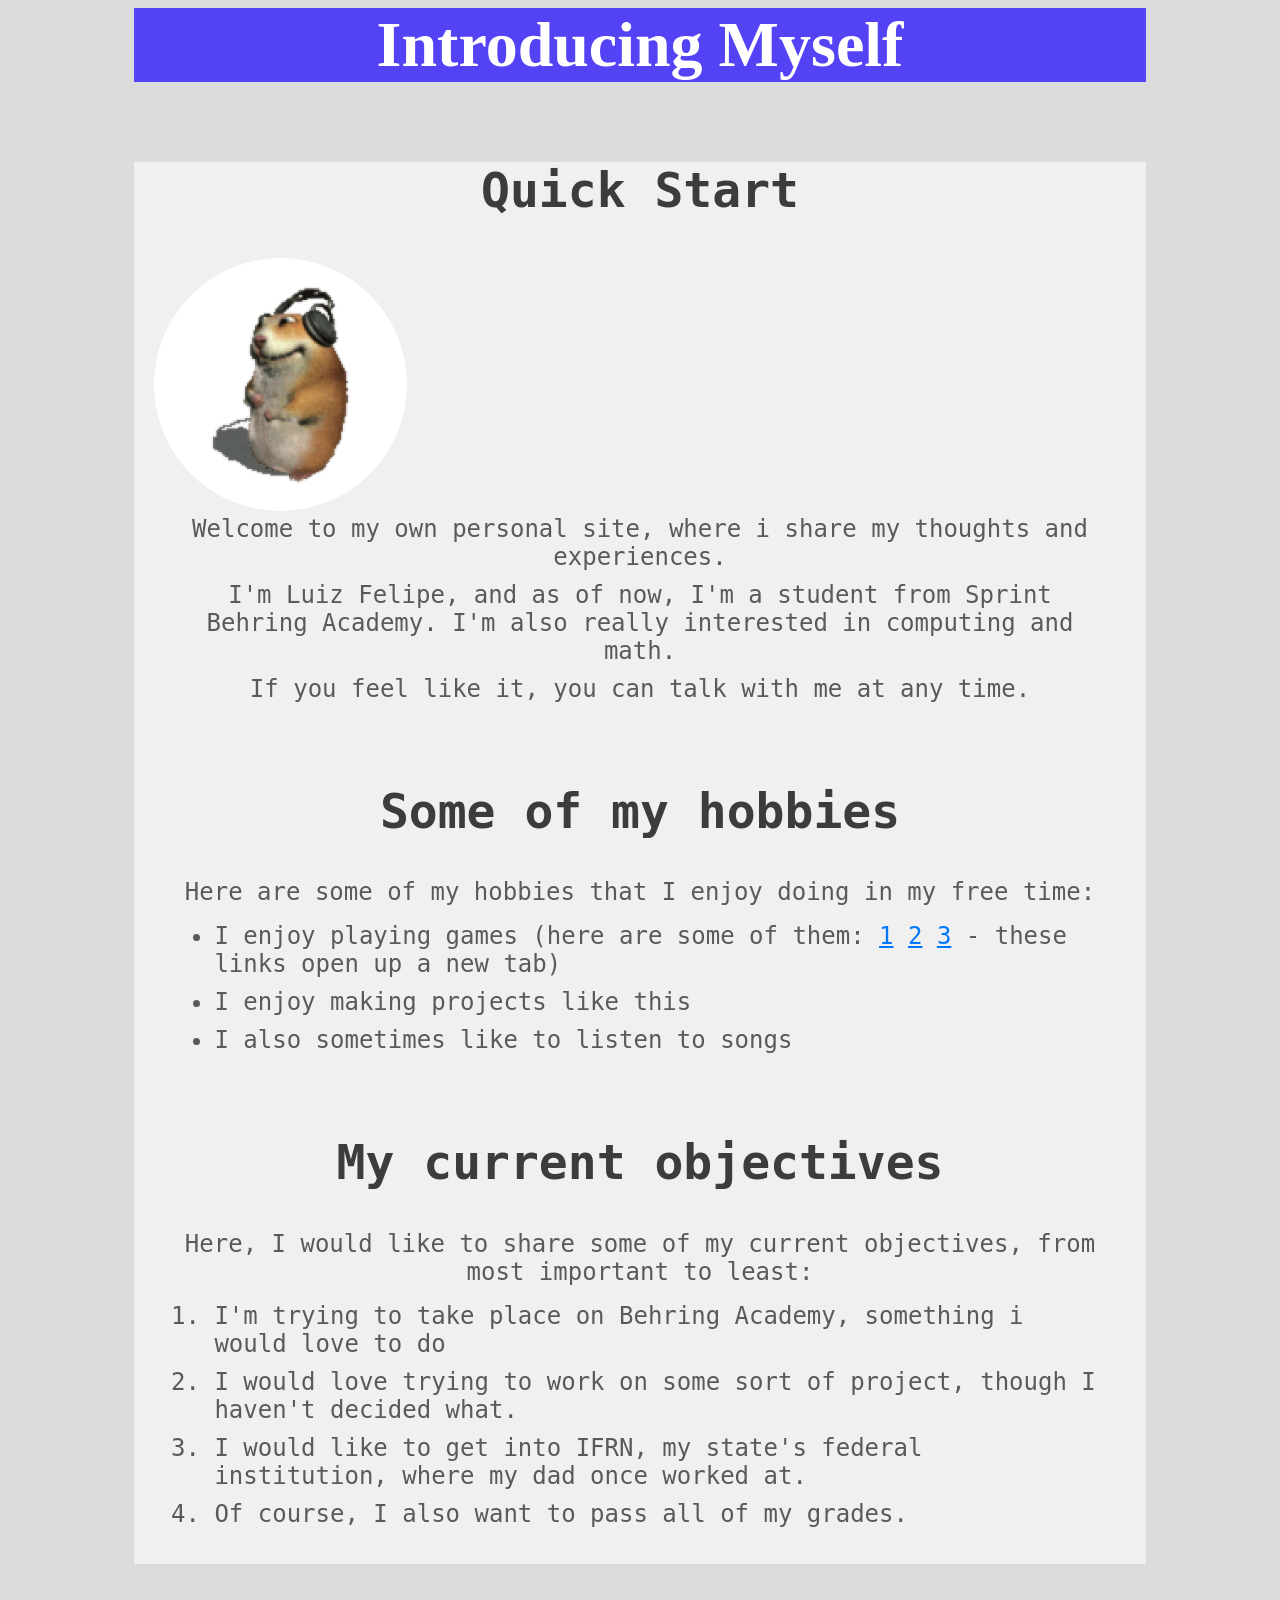
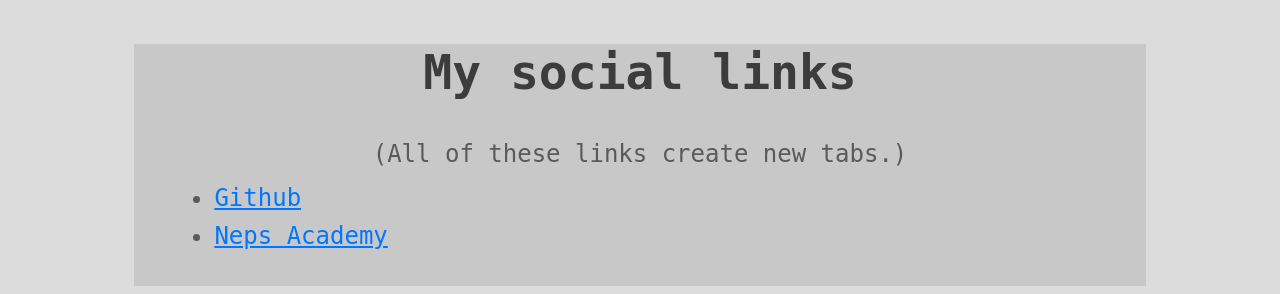
==== IntroducingMyself - Copia/index.html @ 50c8c5a9 "Add files via upload" ====
<!DOCTYPE html>
<html lang="en">
<head>
    <meta charset="UTF-8">
    <meta name="viewport" content="width=device-width, initial-scale=1.0">
    <title>Document</title>
    <link rel="stylesheet" href="styles.css">
</head>
<body>
    <header>
        
        <h1>Introducing Myself</h1>
    </header>
    <main>
        <section>
        <h2>
            Quick Start
        </h2>
        <img id="firstimage" src="assets/imgs/groovik.png" alt="Hamster with headphones as profile picture">
        <p>
            Welcome to my own personal site, where i share my thoughts and experiences.
        </p>
        <p>
            I'm Luiz Felipe, and as of now, I'm a student from Sprint Behring Academy.
            I'm also really interested in computing and math.
        </p>
        <p>
            If you feel like it, you can talk with me at any time.
        </p>
        </section>
        <section>
            <h2>
            Some of my hobbies
        </h2>
        <p>
            Here are some of my hobbies that I enjoy doing in my free time:
            <ul>
                <li> I enjoy playing games (here are some of them: <a href="https://terraria.wiki.gg/" target="_blank" rel="noopener">1</a> <a href="https://block-tales.fandom.com/wiki/Block_Tales_Wiki" target="_blank" rel="noopener">2</a> <a href="https://findthechomiks-rbx.fandom.com/wiki/Find_The_Chomiks_Wiki" target="_blank" rel="noopener">3</a> - these links open up a new tab)</li>
                <li> I enjoy making projects like this</li>
                <li> I also sometimes like to listen to songs</li>
            </ul>
        </p>
        </section>
        <section>
            <h2>
                My current objectives
            </h2>
            <p>
                Here, I would like to share some of my current objectives, from most important to least:
                <ol>
                    <li>I'm trying to take place on Behring Academy, something i would love to do</li>
                    <li>I would love trying to work on some sort of project, though I haven't decided what.</li>
                    <li>I would like to get into IFRN, my state's federal institution, where my dad once worked at.</li>
                    <li>Of course, I also want to pass all of my grades.</li>
                </ol>
            </p>
        </section>
        

    </main>
    <footer>
        <h2> My social links</h2>
        <p>
            (All of these links create new tabs.)
        </p>
        <ul>
            <li> <a href="https://github.com/bidux6" target="_blank" rel="noopener">Github</a></li>
            <li> <a href="https://neps.academy/br/user/57389" target="_blank" rel="noopener">Neps Academy</a></li>
        </ul>
    </footer>
</body>
</html>
---- IntroducingMyself - Copia/styles.css ----
header {
    background-color: #5442f5;
    width: 80%;
    max-width: 1400px;
    margin-left: auto;
    margin-right: auto;
    font-family: "Monospace", Monaco; 
    padding-bottom: 0px;

}

body {
    background-color: rgb(220, 220, 220);
}
main, footer {
    background-color: rgb(240, 240, 240);
    width: 80%;
    max-width: 1400px;
    margin-left: auto;
    margin-right: auto;
    font-family: "Monospace", Monaco; 
    padding-bottom: 20px;
}

footer {
    background-color:rgb(200, 200, 200)
}
h1, h2 {
    color: rgb(255, 255, 255);
    font-family: "Fantasy", Papyrus;
    font-size: 64px;
    text-align: center;
    margin-top: 0px;
}

h2 {
    font-size: 48px;
    color: rgb(60, 60, 60);
    font-family: "Monospace", Monaco;
    margin-top: 80px;
}

p, li, a {
    color: rgb(90, 90, 90);
    font-family: "Monospace", Monaco;
    font-size: 24px;
    text-align: center;
    margin: 40px;
    margin-bottom: 10px;
    margin-top: 0px

}

a {
    color: #0077ff;
    margin: 0px;
}
li {
    text-align: left;
}

img {
    background-color: rgb(255, 255, 255);
    margin-left: 20px;
}

#firstimage {
    width: 25%;
    height: 25%;
    border-radius: 100%;
}
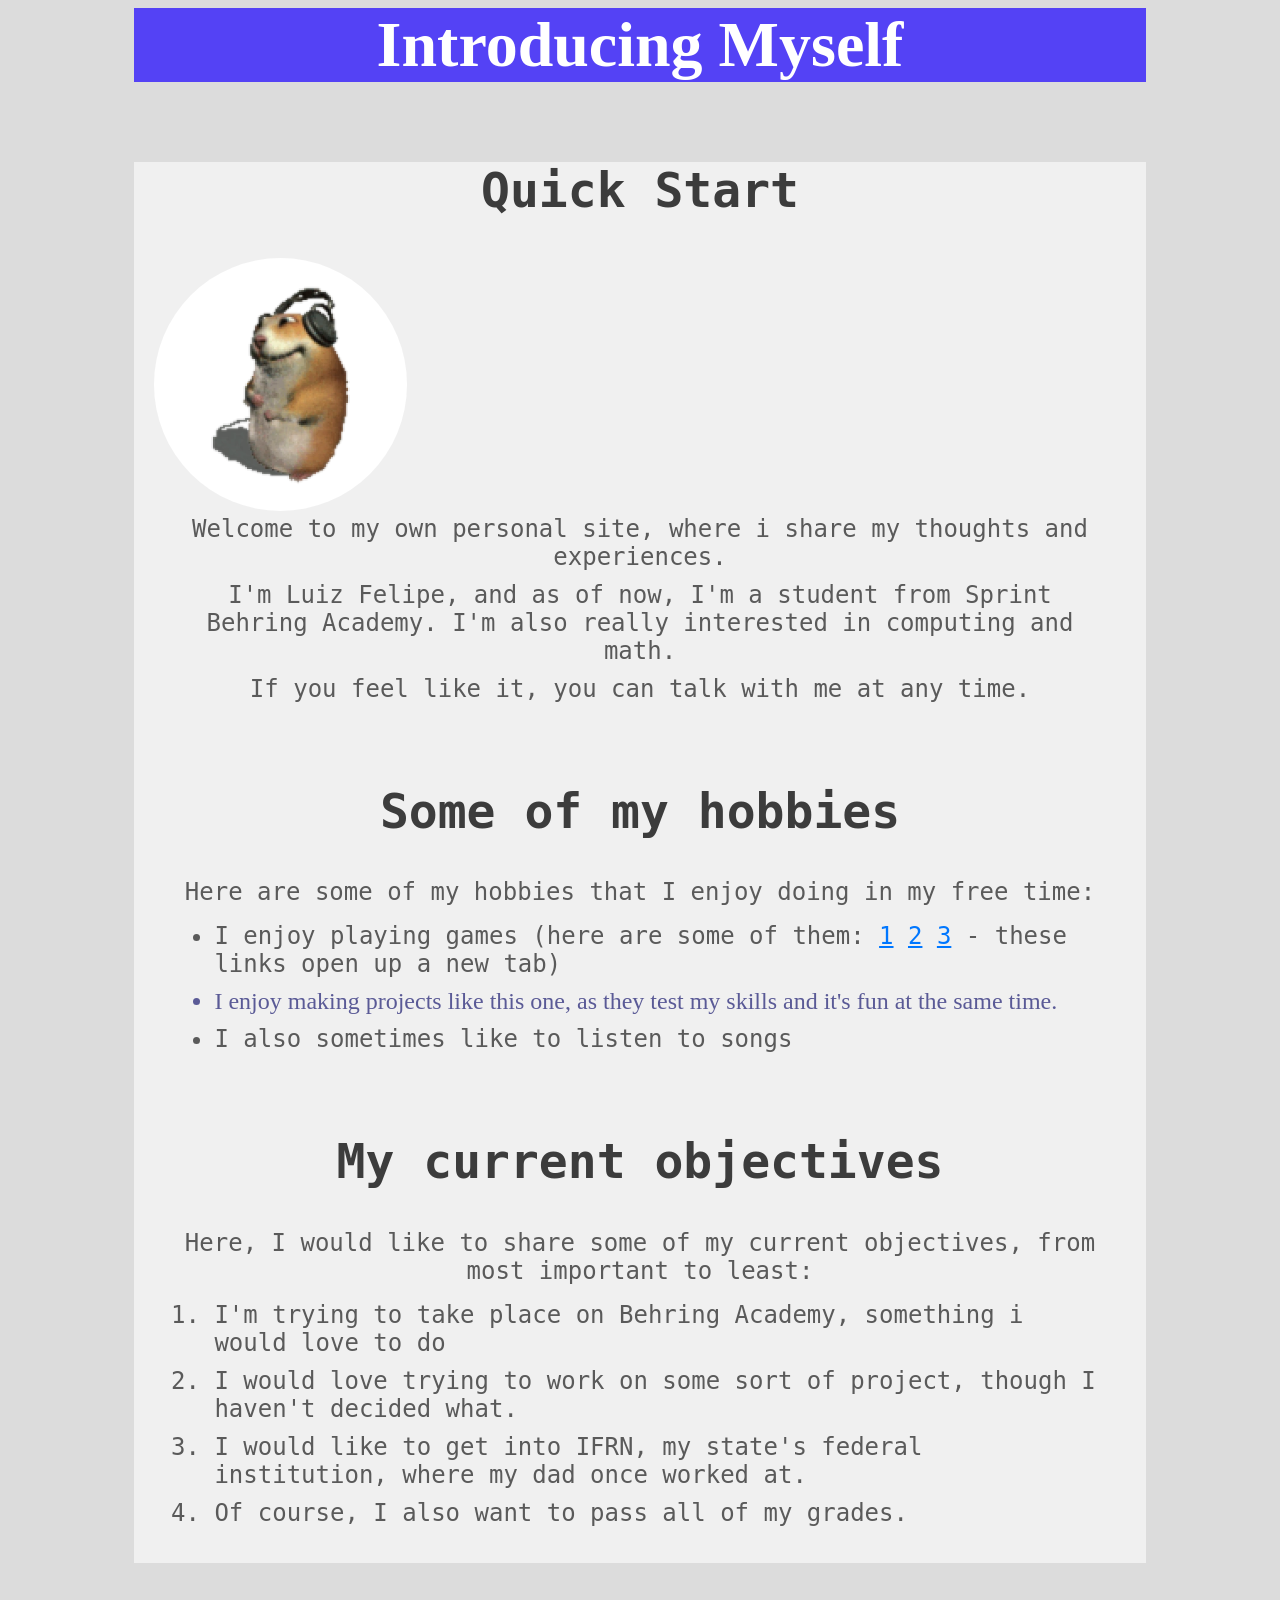
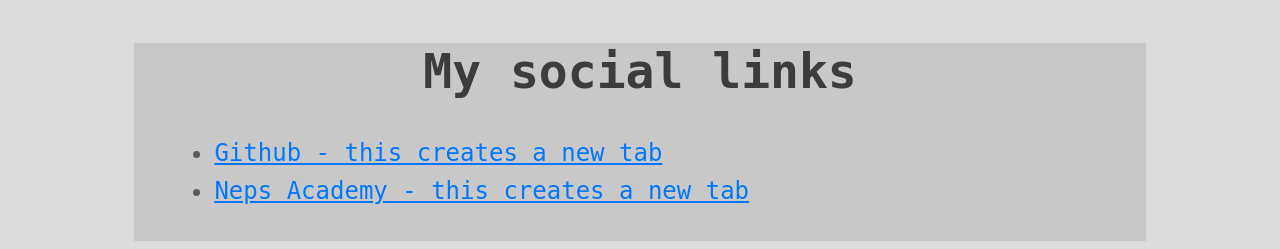
==== commit bba8ca59: "Add files via upload" ====
--- a/IntroducingMyself - Copia/index.html
+++ b/IntroducingMyself - Copia/index.html
@@ -9,7 +9,7 @@
 <body>
     <header>
         
-        <h1>Introducing Myself</h1>
+        <h1 id="maintitle">Introducing Myself</h1>
     </header>
     <main>
         <section>
@@ -36,7 +36,7 @@
             Here are some of my hobbies that I enjoy doing in my free time:
             <ul>
                 <li> I enjoy playing games (here are some of them: <a href="https://terraria.wiki.gg/" target="_blank" rel="noopener">1</a> <a href="https://block-tales.fandom.com/wiki/Block_Tales_Wiki" target="_blank" rel="noopener">2</a> <a href="https://findthechomiks-rbx.fandom.com/wiki/Find_The_Chomiks_Wiki" target="_blank" rel="noopener">3</a> - these links open up a new tab)</li>
-                <li> I enjoy making projects like this</li>
+                <li id="highlighted-hobby"> I enjoy making projects like this one, as they test my skills and it's fun at the same time.</li>
                 <li> I also sometimes like to listen to songs</li>
             </ul>
         </p>
@@ -60,12 +60,9 @@
     </main>
     <footer>
         <h2> My social links</h2>
-        <p>
-            (All of these links create new tabs.)
-        </p>
         <ul>
-            <li> <a href="https://github.com/bidux6" target="_blank" rel="noopener">Github</a></li>
-            <li> <a href="https://neps.academy/br/user/57389" target="_blank" rel="noopener">Neps Academy</a></li>
+            <li> <a href="https://github.com/bidux6" target="_blank" rel="noopener">Github - this creates a new tab</a> </li>
+            <li> <a href="https://neps.academy/br/user/57389" target="_blank" rel="noopener">Neps Academy - this creates a new tab</a> </li>
         </ul>
     </footer>
 </body>
--- a/IntroducingMyself - Copia/styles.css
+++ b/IntroducingMyself - Copia/styles.css
@@ -12,6 +12,7 @@
 
 body {
     background-color: rgb(220, 220, 220);
+    font-family: "Monospace", Monaco; 
 }
 main, footer {
     background-color: rgb(240, 240, 240);
@@ -28,9 +29,9 @@
 }
 h1, h2 {
     color: rgb(255, 255, 255);
-    font-family: "Fantasy", Papyrus;
     font-size: 64px;
     text-align: center;
+    font-family: "Monospace", Monaco;
     margin-top: 0px;
 }
 
@@ -69,4 +70,13 @@
     width: 25%;
     height: 25%;
     border-radius: 100%;
+}
+
+#maintitle {
+    font-family: "Fantasy", Papyrus;
+}
+
+#highlighted-hobby {
+    font-family: "Sans-serif", Verdana;
+    color: rgb(90, 90, 150);
 }
